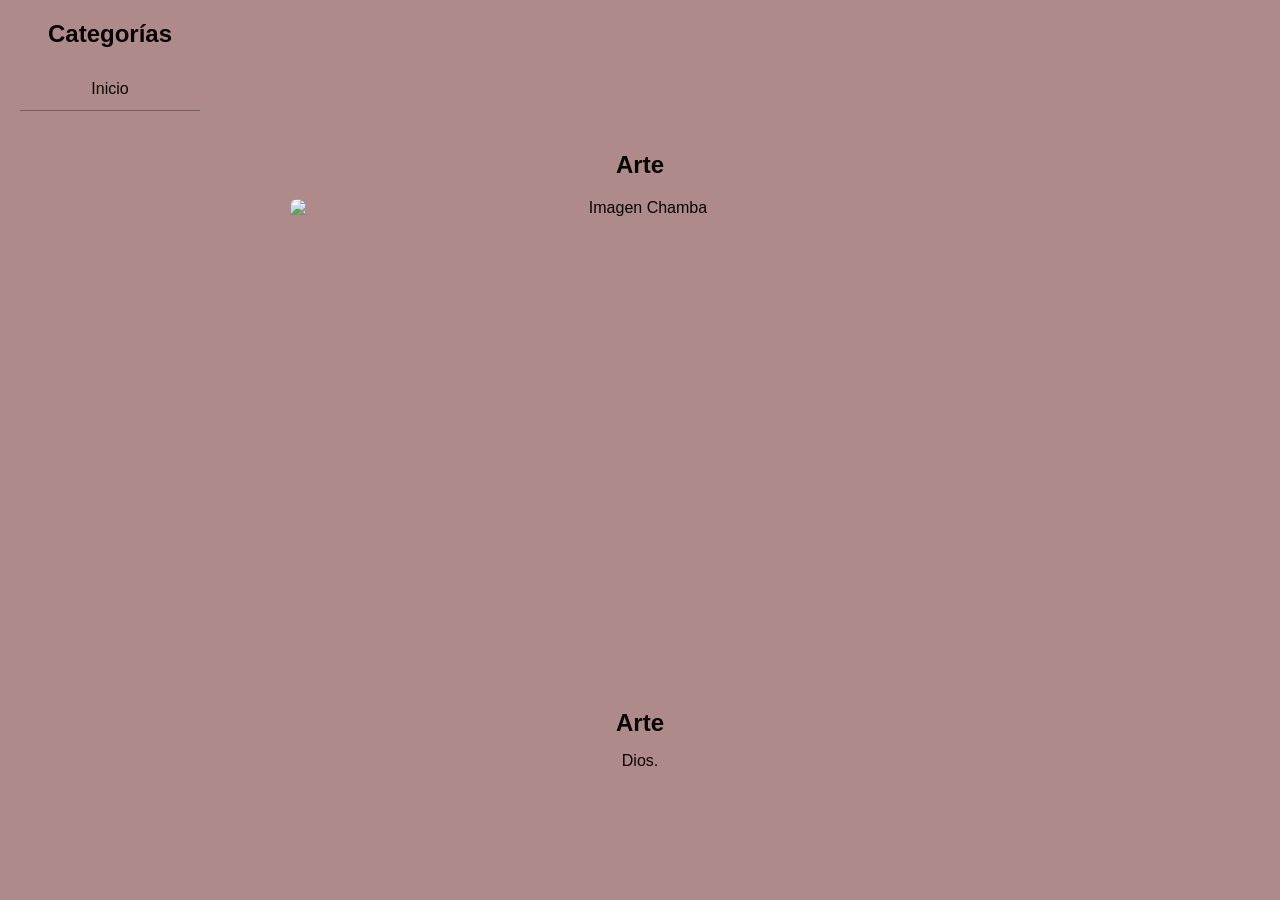
==== arte.html @ b6de0a96 "Add files via upload" ====
<!DOCTYPE html>
<html lang="es">
<head>
    <meta charset="UTF-8">
    <meta name="viewport" content="width=device-width, initial-scale=1.0">
    <title>Canciones</title>
    <link rel="stylesheet" href="style copy.css">
</head>
<body>

    <aside class="menu-lateral">
        <h2>Categorías</h2>
        <a href="index.html">Inicio</a>
    </aside>

    <div class="contenido">

        <section id="Arte">
            <h2>Arte</h2>

            <!-- CARRUSEL DE IMAGENES -->
            <div class="carrusel-container">
                <div class="carrusel">

                    <img src="/galeriaImagene/img/arte/dios.jpg"
                         alt="Imagen Chamba" class="carrusel-item">

                    <img src="/galeriaImagene/img/arte/girasol.jpg"
                         alt="Imagen Dino" class="carrusel-item">

                    <img src="/galeriaImagene/img/arte/images (4).jpg"
                         alt="Imagen Hacker" class="carrusel-item">

                    <img src="/galeriaImagene/img/arte/noche.jpg"
                         alt="Imagen Fuerza" class="carrusel-item">

                    <img src="/galeriaImagene/img/arte/goya.jpg"
                         alt="Imagen Latte" class="carrusel-item">

                    <img src="/galeriaImagene/img/arte/ultima.jpg"
                         alt="Imagen Gato Computadora" class="carrusel-item">

                </div>
            </div>

            <!-- INFORMACION DE LA CANCION -->
            <div class="informacion-container">
                <div class="informacion">

                    <div class="informacion-item">
                        <h3>Arte</h3>
                        <p>Dios.</p>
                    </div>

                    <div class="informacion-item">
                        <h3>Arte</h3>
                        <p>Girasol.</p>
                    </div>

                    <div class="informacion-item">
                        <h3>Arte</h3>
                        <p>3 de mayo.</p>
                    </div>

                    <div class="informacion-item">
                        <h3>Arte</h3>
                        <p>Noche.</p>
                    </div>
    
                    <div class="informacion-item">
                        <h3>Arte</h3>
                        <p>Goya.</p>
                    </div>

                    <div class="informacion-item">
                        <h3>Arte</h3>
                        <p>Última.</p>
                    </div>
                </div>
            </div>

        </section>

    </div>

</body>
</html>
---- style copy.css ----
* {
    margin: 0;
    padding: 0;
    box-sizing: border-box;
}

/* ESTILOS GENERALES */
body {
    font-family: Arial, sans-serif;
    background: #af8a8a;
    color: #080303;
    text-align: center;
}

/* MENU LATERAL */
.menu-lateral {
    background-color: #af8a8a60;
    width: 220px;
    padding: 20px;
    border-radius: 8px;
    height: fit-content;
}

.menu-lateral h2 {
    margin-bottom: 20px;
}

.menu-lateral a {
    display: block;
    text-decoration: none;
    color: #080505;
    padding: 12px;
    border-bottom: 1px solid #07040455;
}

.menu-lateral a:hover {
    background-color: #92715e;
}

/* CONTENIDO */
.contenido {
    padding: 20px;
}

.contenido h2 {
    margin-bottom: 20px;
}
.img {
  width: 10px;
  height: auto;
  max-width: none;
}

/* CARRUSEL DE IMAGENES */
.carrusel-container {
    width: 1230%;
    max-width: 700px;
    margin: auto;
    overflow: hidden;
    border-radius: 8px;
}

.carrusel {
    display: flex;
    width: 600%;
    animation: vuelta 18s infinite;
}

.carrusel-item {
    width: calc(100% / 6);
    height: 480px;
    flex: 0 0 calc(100% / 6);
    object-fit: cover;
}

/* INFORMACION DE LOS GATOS */
.informacion-container {
    width: 100%;
    max-width: 600px;
    margin: 10px auto;
    overflow: hidden;
    background-color: #af8a8a60;
    border-radius: 8px;
}

.informacion {
    display: flex;
    width: 600%;
    animation: vuelta 18s infinite;
}

.informacion-item {
    width: calc(100% / 6);
    flex: 0 0 calc(100% / 6);
    min-width: 0;
    padding: 20px;
    box-sizing: border-box;
    text-align: center;
}

.informacion-item h3 {
    font-size: 24px;
    margin-bottom: 12px;
}

.informacion-item p {
    font-size: 16px;
    line-height: 1.5;
}

/* ANIMACION */
@keyframes vuelta {
    0%, 15% {
        transform: translateX(0);
    }

    20%, 35% {
        transform: translateX(-16.6667%);
    }

    40%, 55% {
        transform: translateX(-33.3333%);
    }

    60%, 75% {
        transform: translateX(-50%);
    }

    80%, 95% {
        transform: translateX(-66.6667%);
    }

    100% {
        transform: translateX(-83.3333%);
    }
}
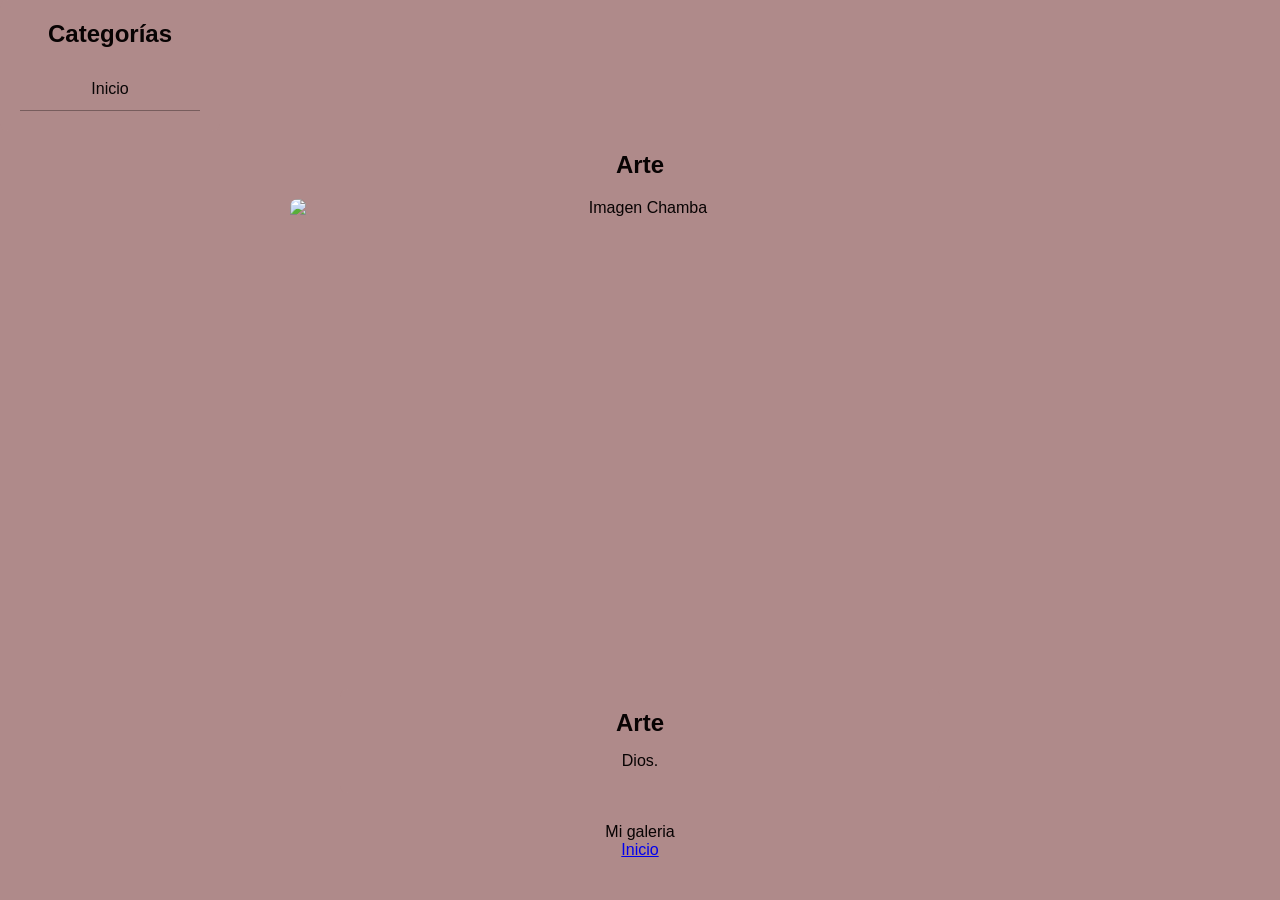
==== commit f582735d: "Update arte.html" ====
--- a/arte.html
+++ b/arte.html
@@ -83,6 +83,11 @@
         </section>
 
     </div>
-
+<footer>
+  <p>Mi galeria</p>
+  <nav>
+    <a href="index.html">Inicio</a>
+  </nav>
+</footer>
 </body>
 </html>
